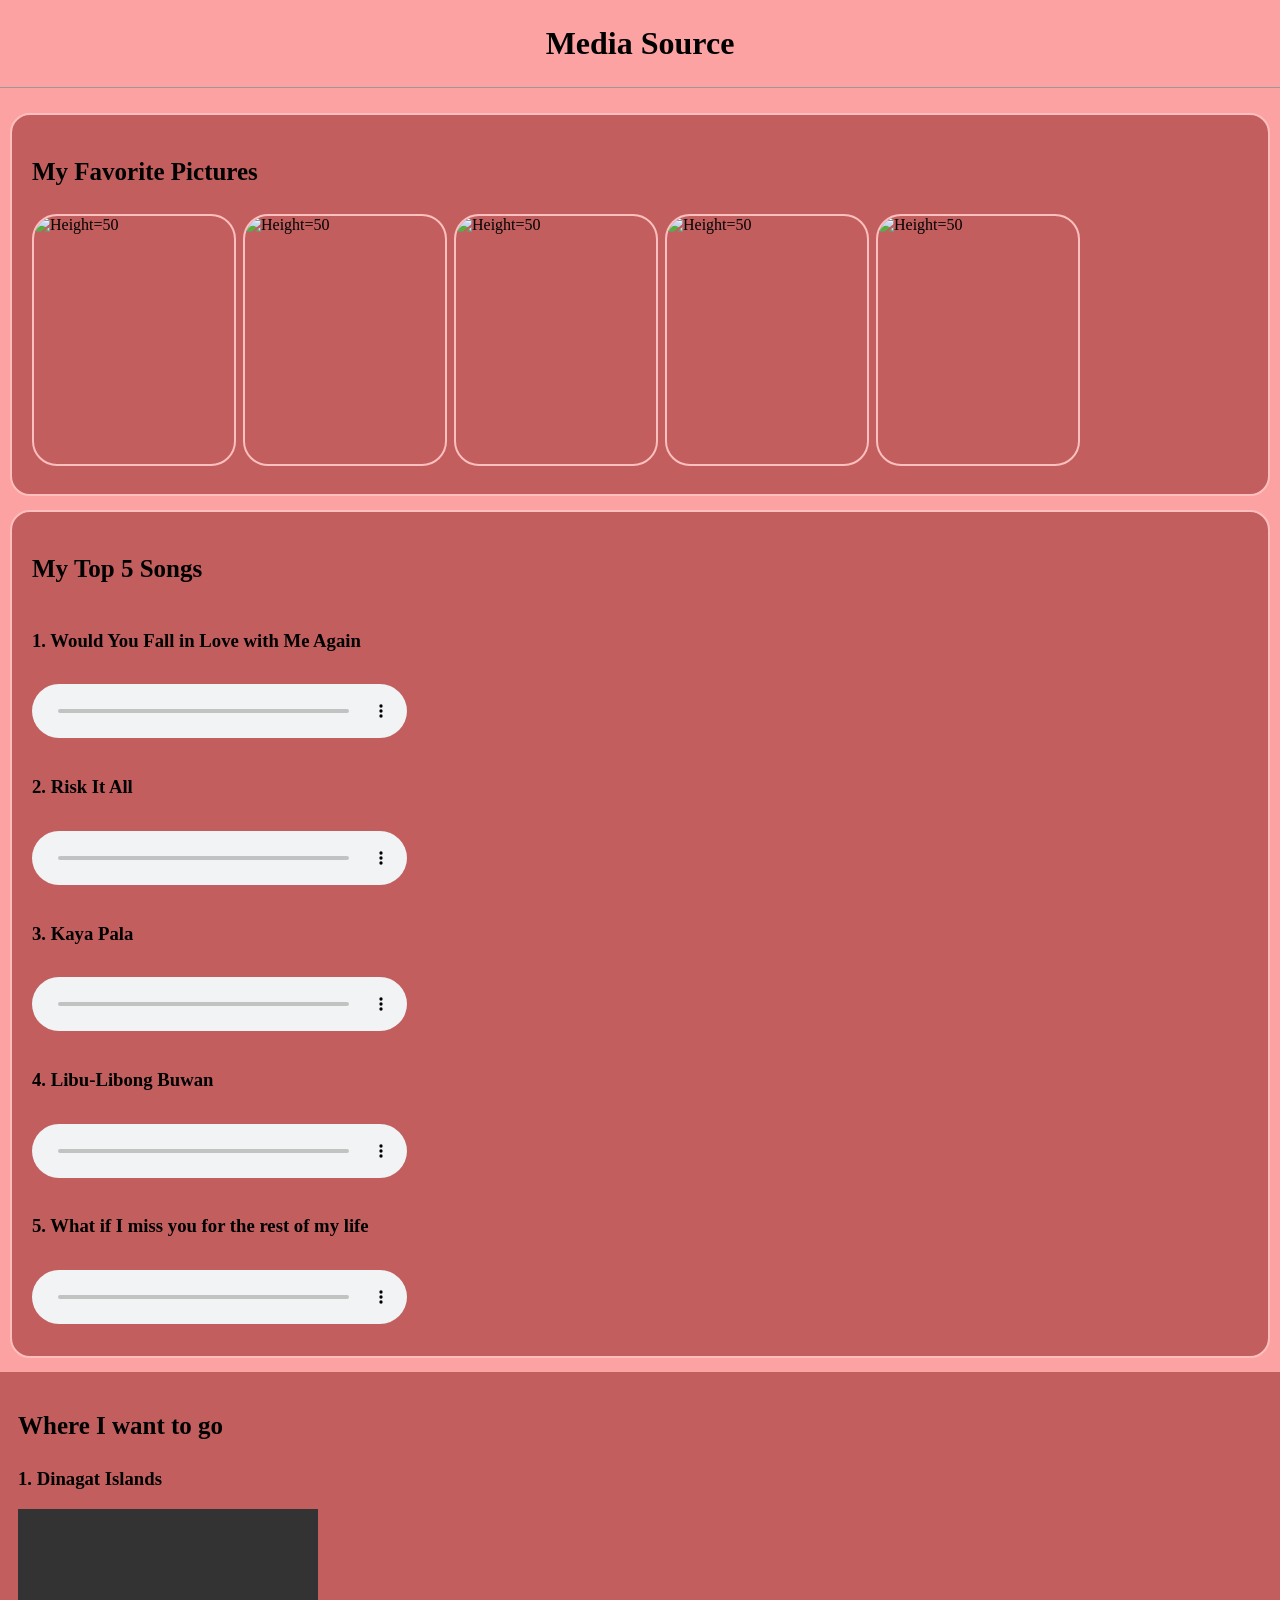
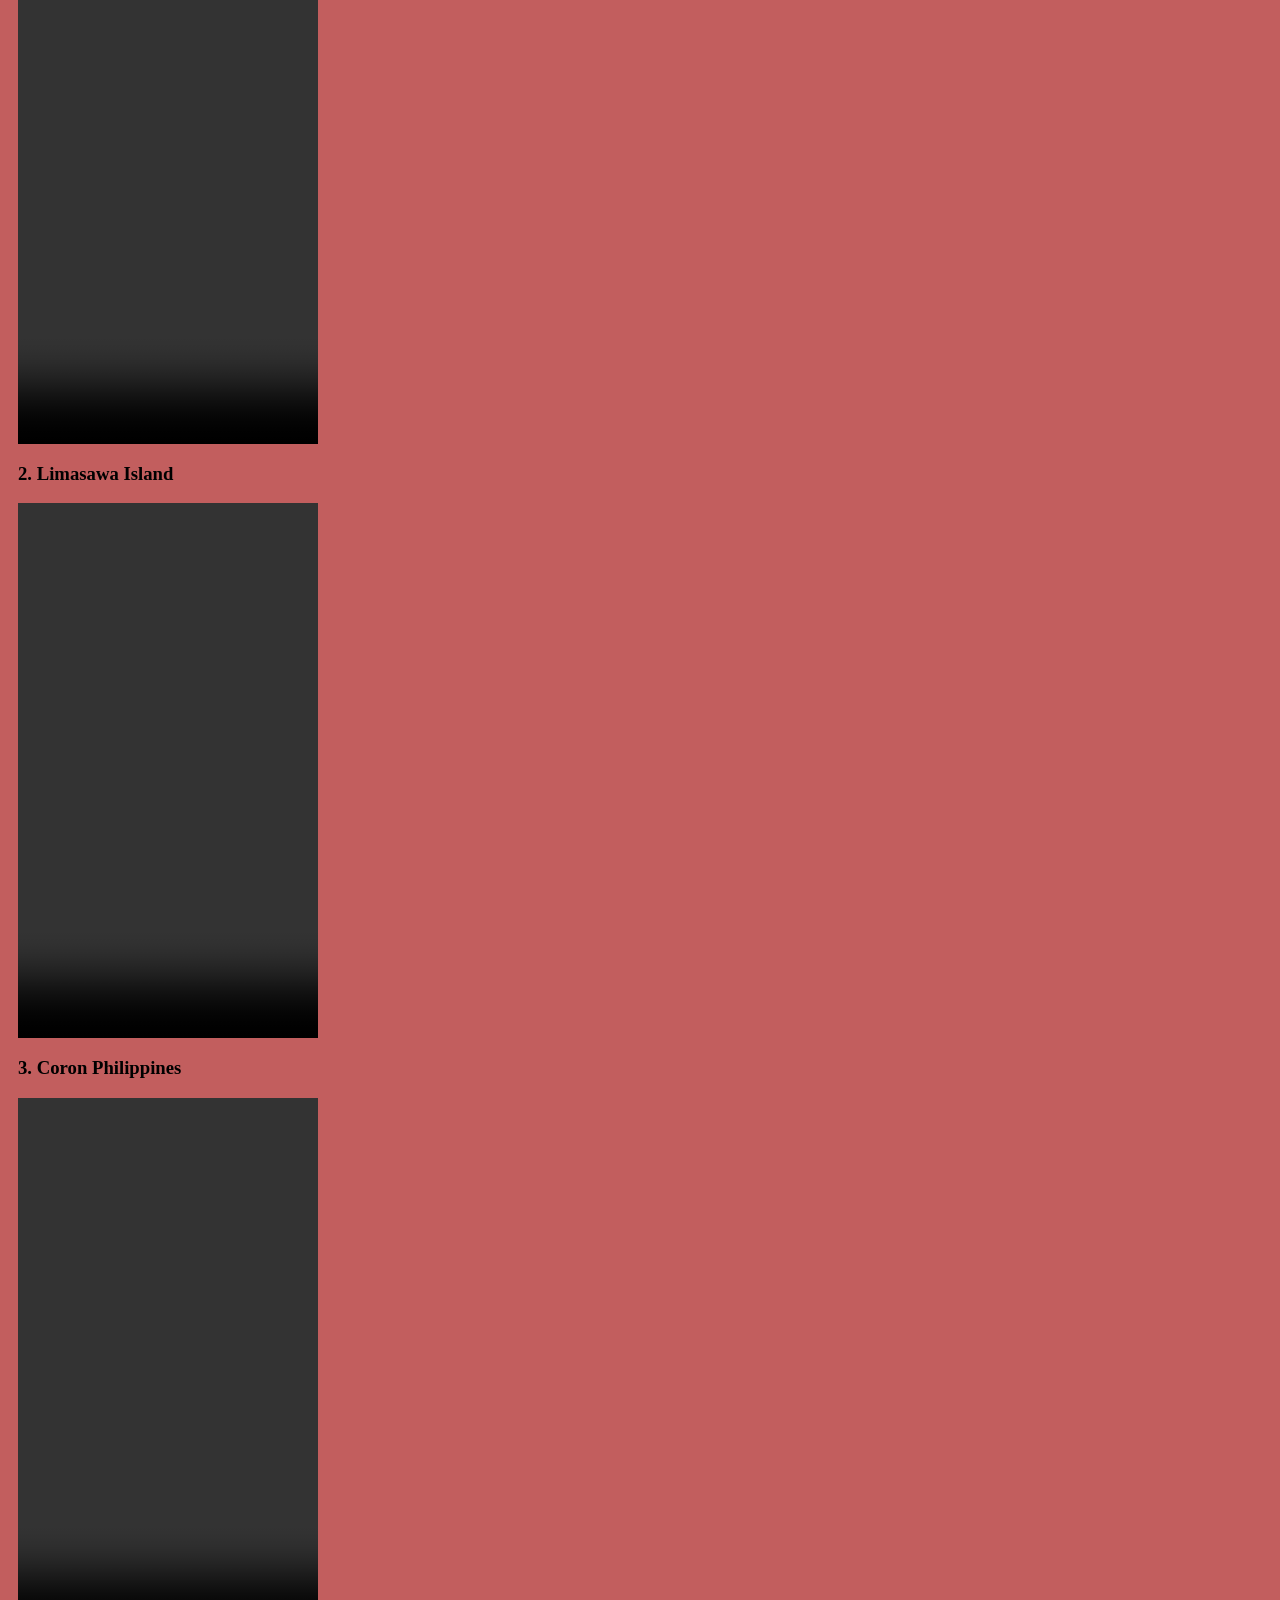
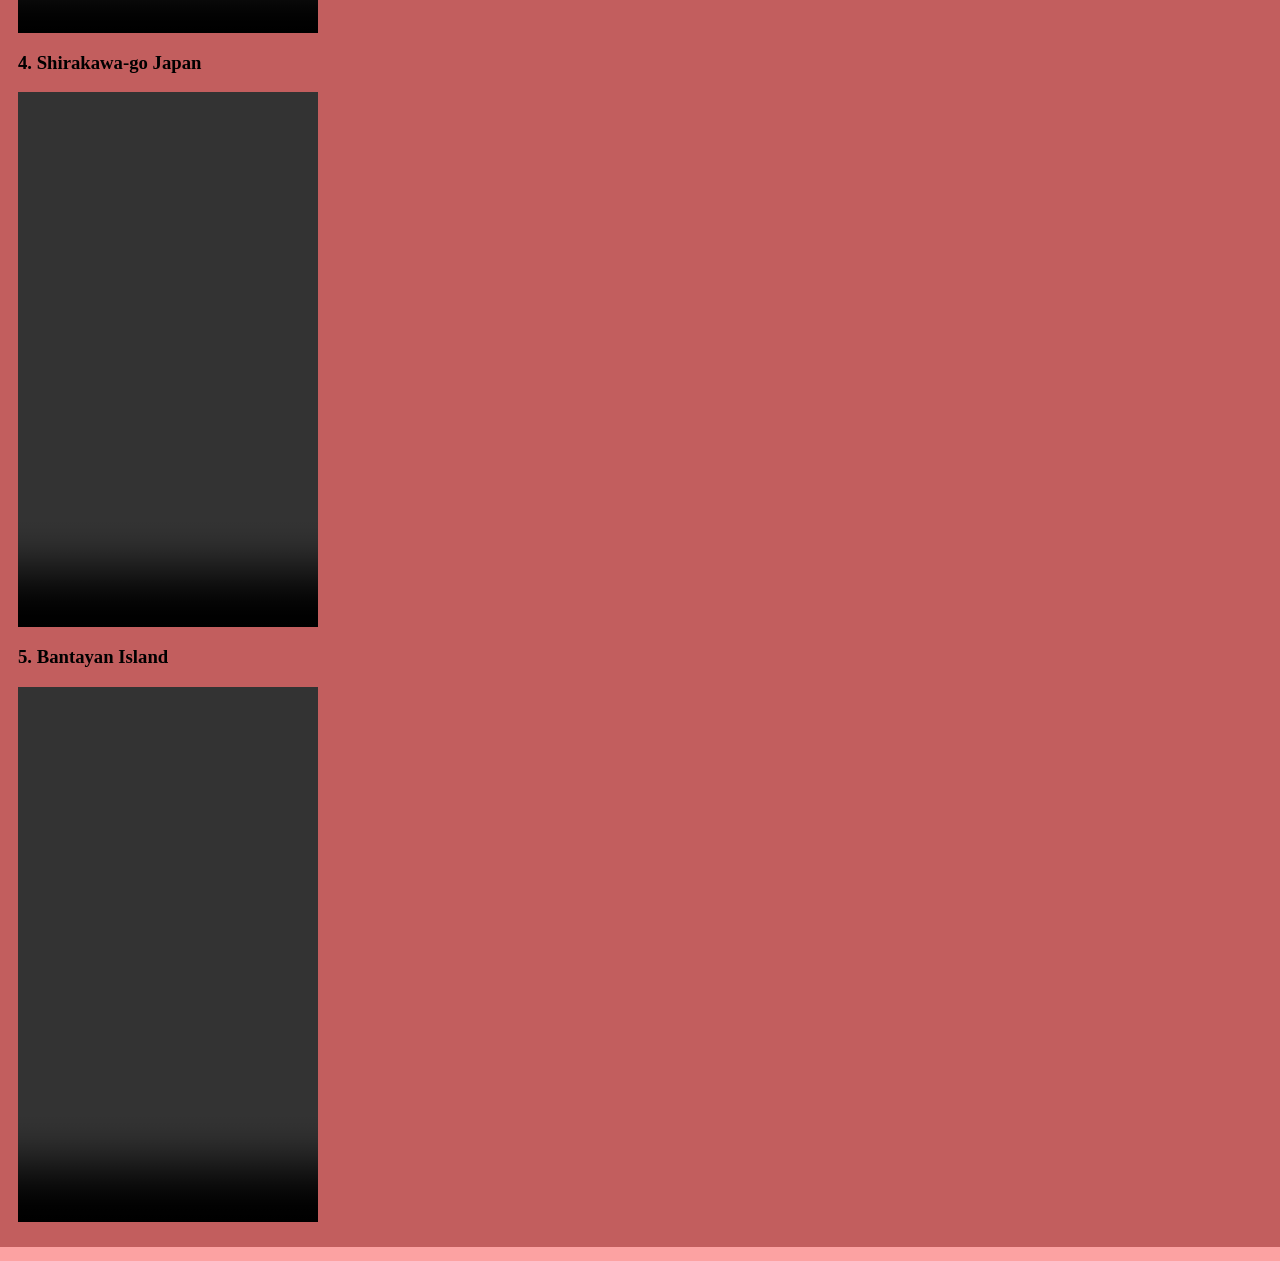
==== index.html @ 8f0f614f "Rename My Multimedia Page.html to index.html" ====
<!DOCTYPE html>
<html lang="en">
<head>
    <meta charset="UTF-8">
    <center> <title>Media Source</title> </center>

    <link rel="stylesheet" href="style.css">
</head>

<body>

    <h1 class="title">Media Source</h1>

    <section class="media-section">

        <h2>My Favorite Pictures</h2>

        <div class="image-container">
            
            <img src="C:\Users\Elaine Ramos\Downloads\51f0a3a8-8f0b-4ab3-994a-75c6105d6024.jpg" alt="Height=50""width=50">
        
            <img src="C:\Users\Elaine Ramos\Downloads\775096578_1374361124134548_5174581767094249412_n.jpg" alt="Height=50""width=50">

            <img src="C:\Users\Elaine Ramos\Downloads\776290792_940793761634690_922127394583043290_n.jpg" alt="Height=50""width=50">

            <img src="C:\Users\Elaine Ramos\Downloads\776290792_1390683733155105_4821018054871795550_n.jpg" alt="Height=50""width=50">

            <img src="C:\Users\Elaine Ramos\Downloads\de2c1279-621c-458f-9356-7307b6fed569.jpg" alt="Height=50""width=50">

        </div>

    </section>

   <section class="media-section">

    <h2>My Top 5 Songs</h2>

    <div class="audio-container">

        <div class="audio-item">
            <h3>1. Would You Fall in Love with Me Again</h3>
            <audio controls>
                <source src="C:\Users\Elaine Ramos\Downloads\Would You Fall in Love with Me Again.mp3" type="audio/mpeg">
            </audio>
        </div>

        <div class="audio-item">
            <h3>2. Risk It All</h3>
            <audio controls>
                <source src="C:\Users\Elaine Ramos\Downloads\Risk It All.mp3" type="audio/mpeg">
            </audio>
        </div>

        <div class="audio-item">
            <h3>3. Kaya Pala</h3>
            <audio controls>
                <source src="C:\Users\Elaine Ramos\Downloads\Patch Quiwa- Kaya Pala (Original Song).mp3" type="audio/mpeg">
            </audio>
        </div>

        <div class="audio-item">
            <h3>4. Libu-Libong Buwan</h3>
            <audio controls>
                <source src="C:\Users\Elaine Ramos\Downloads\Libu-Libong Buwan (Uuwian).mp3" type="audio/mpeg">
            </audio>
        </div>

        <div class="audio-item">
            <h3>5. What if I miss you for the rest of my life</h3>
            <audio controls>
                <source src="C:\Users\Elaine Ramos\Downloads\Janine Berdin - What if I miss you for the rest of my life_ (Live in the Studio).mp3" type="audio/mpeg">
            </audio>
        </div>

    </div>

</section>

   <section class="video-section">

    <h2>Where I want to go</h2>

    <div class="video-container">

        <div class="video-item">
            <h3>1. Dinagat Islands</h3>
            <video controls>
                <source src="C:\Users\Elaine Ramos\Downloads\snaptik_7490013989456317703_v3.mp4" type="video/mp4">
            </video>
        </div>

        <div class="video-item">
            <h3>2. Limasawa Island</h3>
            <video controls>
                <source src="C:\Users\Elaine Ramos\Downloads\snaptik_7626012991481416968_v3.mp4" type="video/mp4">
            </video>
        </div>

        <div class="video-item">
            <h3>3. Coron Philippines</h3>
            <video controls>
                <source src="C:\Users\Elaine Ramos\Downloads\snaptik_7628036333386173710_v3.mp4" type="video/mp4">
            </video>
        </div>

        <div class="video-item">
            <h3>4. Shirakawa-go Japan</h3>
            <video controls>
                <source src="C:\Users\Elaine Ramos\Downloads\snaptik_7654979976164347144_v3.mp4" type="video/mp4">
            </video>
        </div>

        <div class="video-item">
            <h3>5. Bantayan Island</h3>
            <video controls>
                <source src="C:\Users\Elaine Ramos\Downloads\japan 2.mp4" type="video/mp4">
            </video>
        </div>

    </div>

</section>

</body>
</html>
---- style.css ----
* {
    box-sizing: border-box;
}

body {
    margin: 0;
    padding: 0;
    background-color: #fca2a2;
    font-family: Georgia, "Times New Roman", serif;
}




.title {
    text-align: center;
    font-size: 32px;
    margin: 25px 0;
    padding-bottom: 25px;
    border-bottom: 1px solid #999;
}




.media-section {
    margin: 14px 10px;
    padding: 28px 20px;
    background-color: #c25e5e;
    border: 2px solid #ffbfbf;
    border-radius: 20px;
}

.media-section h2,
.video-section h2 {
    margin: 15px 0 28px 0;
    font-size: 25px;
}




.image-container {
    display: flex;
    gap: 7px;
    align-items: center;
    flex-wrap: wrap;
}

.image-container img {
    width: 204px;
    height: 252px;

    object-fit: cover;

    border: 2px solid #ffbfbf;
    border-radius: 25px;

    display: block;
}




.audio-container {
    display: flex;
    flex-direction: column;
    gap: 15px;
}

.audio-container audio {
    width: 375px;
    height: 68px;
}




.video-section {
    margin: 14px 0;
    padding: 25px 18px;
    background-color: #c25e5e;

    min-height: 600px;
}

.video-section video {
    width: 300px;
    height: 535px;

    object-fit: cover;

    display: block;
}



@media screen and (max-width: 1100px) {

    .image-container {
        justify-content: flex-start;
    }

    .image-container img {
        width: 190px;
        height: 240px;
    }
}


@media screen and (max-width: 700px) {

    .title {
        font-size: 26px;
    }

    .media-section {
        padding: 20px 15px;
    }

    .image-container {
        justify-content: center;
    }

    .image-container img {
        width: 180px;
        height: 225px;
    }

    .audio-container {
        align-items: center;
    }

    .audio-container audio {
        width: 100%;
        max-width: 375px;
    }

    .video-section video {
        width: 100%;
        max-width: 300px;
        height: auto;
    }
}
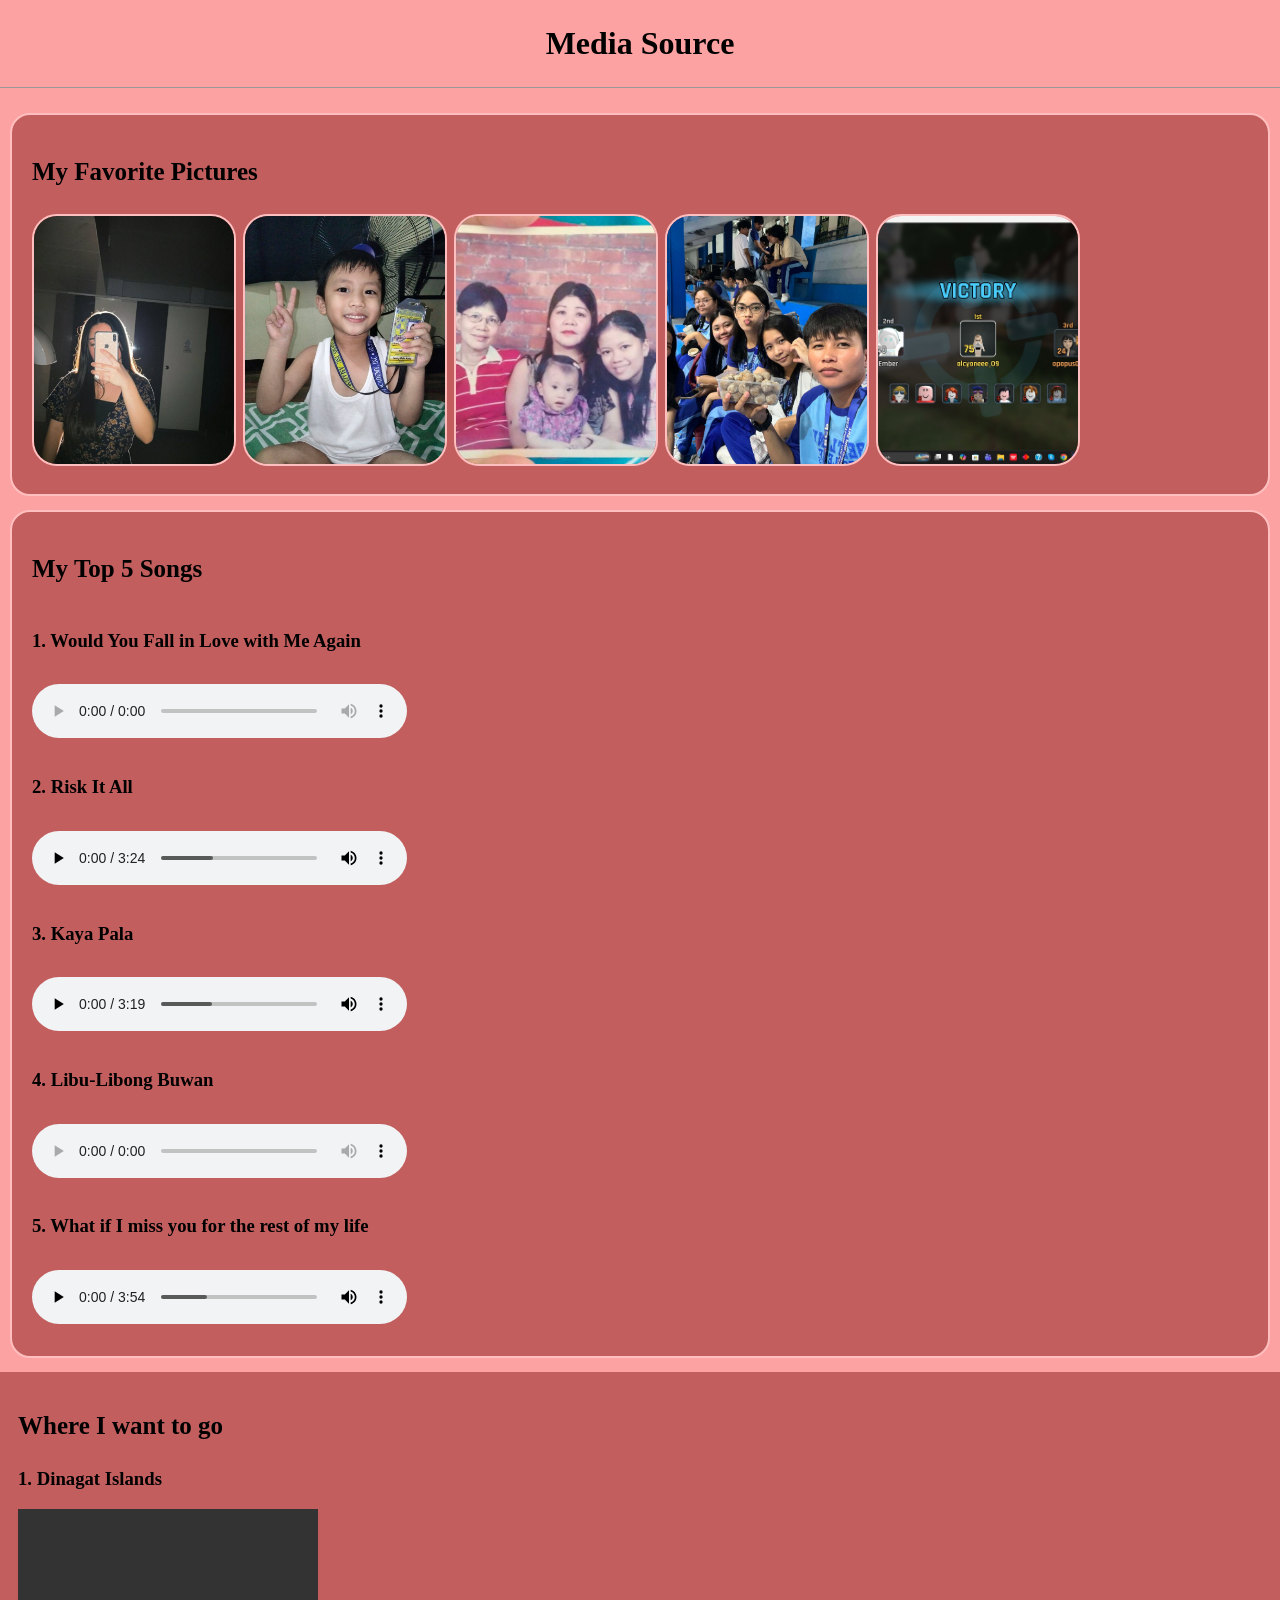
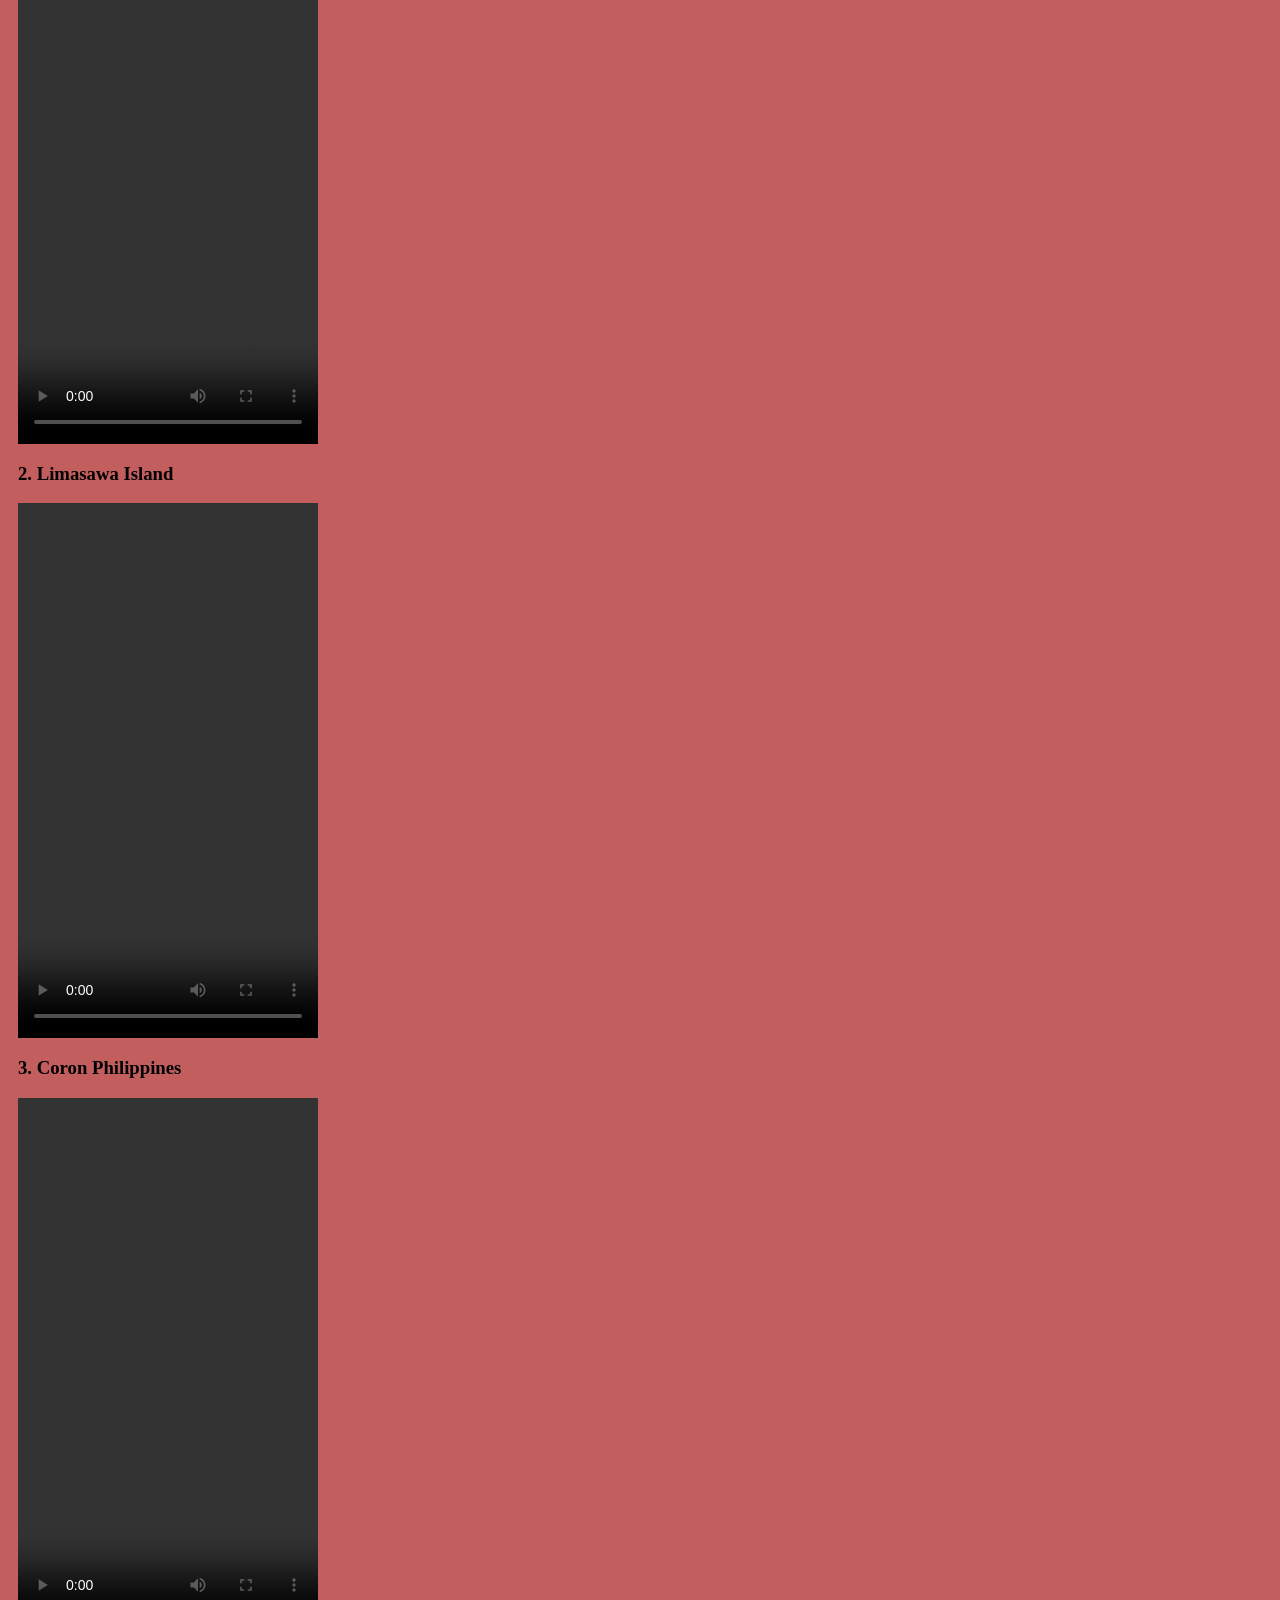
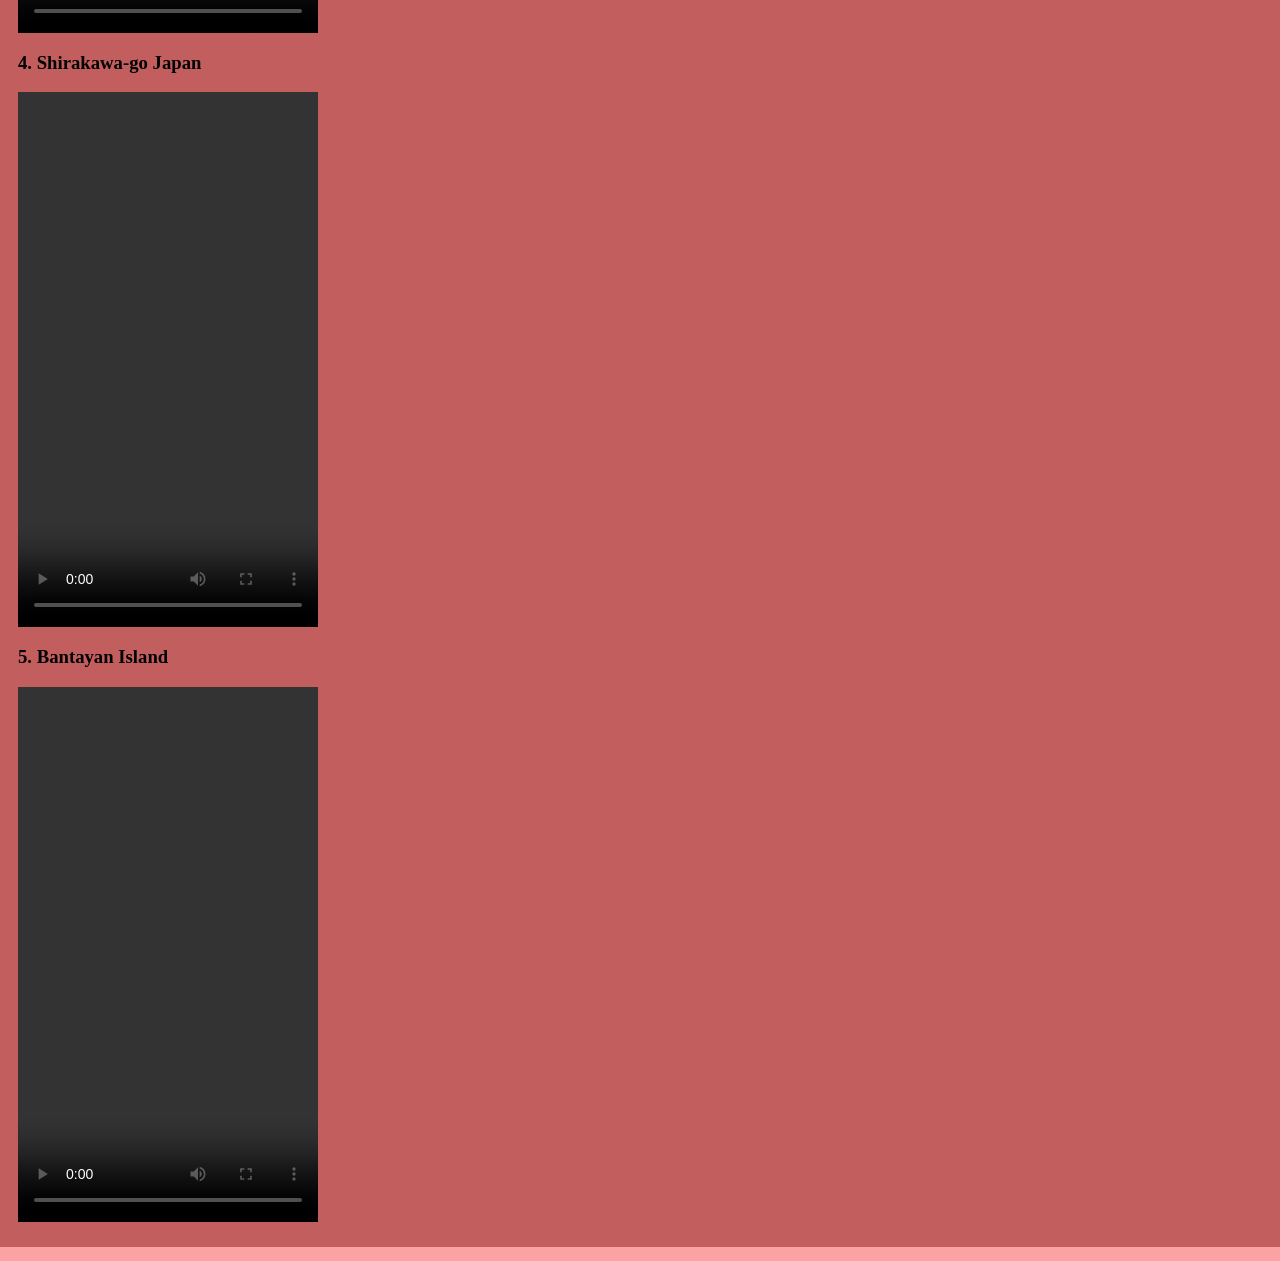
==== commit dcec2c27: "Update index.html" ====
--- a/index.html
+++ b/index.html
@@ -17,15 +17,15 @@
 
         <div class="image-container">
             
-            <img src="C:\Users\Elaine Ramos\Downloads\51f0a3a8-8f0b-4ab3-994a-75c6105d6024.jpg" alt="Height=50""width=50">
+            <img src="51f0a3a8-8f0b-4ab3-994a-75c6105d6024.jpg" alt="Height=50""width=50">
         
-            <img src="C:\Users\Elaine Ramos\Downloads\775096578_1374361124134548_5174581767094249412_n.jpg" alt="Height=50""width=50">
+            <img src="775096578_1374361124134548_5174581767094249412_n.jpg" alt="Height=50""width=50">
 
-            <img src="C:\Users\Elaine Ramos\Downloads\776290792_940793761634690_922127394583043290_n.jpg" alt="Height=50""width=50">
+            <img src="776290792_940793761634690_922127394583043290_n.jpg" alt="Height=50""width=50">
 
-            <img src="C:\Users\Elaine Ramos\Downloads\776290792_1390683733155105_4821018054871795550_n.jpg" alt="Height=50""width=50">
+            <img src="776290792_1390683733155105_4821018054871795550_n.jpg" alt="Height=50""width=50">
 
-            <img src="C:\Users\Elaine Ramos\Downloads\de2c1279-621c-458f-9356-7307b6fed569.jpg" alt="Height=50""width=50">
+            <img src="de2c1279-621c-458f-9356-7307b6fed569.jpg" alt="Height=50""width=50">
 
         </div>
 
@@ -40,35 +40,35 @@
         <div class="audio-item">
             <h3>1. Would You Fall in Love with Me Again</h3>
             <audio controls>
-                <source src="C:\Users\Elaine Ramos\Downloads\Would You Fall in Love with Me Again.mp3" type="audio/mpeg">
+                <source src="Would You Fall in Love with Me Again.mp3" type="audio/mpeg">
             </audio>
         </div>
 
         <div class="audio-item">
             <h3>2. Risk It All</h3>
             <audio controls>
-                <source src="C:\Users\Elaine Ramos\Downloads\Risk It All.mp3" type="audio/mpeg">
+                <source src="Risk It All.mp3" type="audio/mpeg">
             </audio>
         </div>
 
         <div class="audio-item">
             <h3>3. Kaya Pala</h3>
             <audio controls>
-                <source src="C:\Users\Elaine Ramos\Downloads\Patch Quiwa- Kaya Pala (Original Song).mp3" type="audio/mpeg">
+                <source src="Patch Quiwa- Kaya Pala (Original Song).mp3" type="audio/mpeg">
             </audio>
         </div>
 
         <div class="audio-item">
             <h3>4. Libu-Libong Buwan</h3>
             <audio controls>
-                <source src="C:\Users\Elaine Ramos\Downloads\Libu-Libong Buwan (Uuwian).mp3" type="audio/mpeg">
+                <source src="Libu-Libong Buwan (Uuwian).mp3" type="audio/mpeg">
             </audio>
         </div>
 
         <div class="audio-item">
             <h3>5. What if I miss you for the rest of my life</h3>
             <audio controls>
-                <source src="C:\Users\Elaine Ramos\Downloads\Janine Berdin - What if I miss you for the rest of my life_ (Live in the Studio).mp3" type="audio/mpeg">
+                <source src="Janine Berdin - What if I miss you for the rest of my life_ (Live in the Studio).mp3" type="audio/mpeg">
             </audio>
         </div>
 
@@ -85,35 +85,35 @@
         <div class="video-item">
             <h3>1. Dinagat Islands</h3>
             <video controls>
-                <source src="C:\Users\Elaine Ramos\Downloads\snaptik_7490013989456317703_v3.mp4" type="video/mp4">
+                <source src="snaptik_7490013989456317703_v3.mp4" type="video/mp4">
             </video>
         </div>
 
         <div class="video-item">
             <h3>2. Limasawa Island</h3>
             <video controls>
-                <source src="C:\Users\Elaine Ramos\Downloads\snaptik_7626012991481416968_v3.mp4" type="video/mp4">
+                <source src="snaptik_7626012991481416968_v3.mp4" type="video/mp4">
             </video>
         </div>
 
         <div class="video-item">
             <h3>3. Coron Philippines</h3>
             <video controls>
-                <source src="C:\Users\Elaine Ramos\Downloads\snaptik_7628036333386173710_v3.mp4" type="video/mp4">
+                <source src="snaptik_7628036333386173710_v3.mp4" type="video/mp4">
             </video>
         </div>
 
         <div class="video-item">
             <h3>4. Shirakawa-go Japan</h3>
             <video controls>
-                <source src="C:\Users\Elaine Ramos\Downloads\snaptik_7654979976164347144_v3.mp4" type="video/mp4">
+                <source src="snaptik_7654979976164347144_v3.mp4" type="video/mp4">
             </video>
         </div>
 
         <div class="video-item">
             <h3>5. Bantayan Island</h3>
             <video controls>
-                <source src="C:\Users\Elaine Ramos\Downloads\japan 2.mp4" type="video/mp4">
+                <source src="japan 2.mp4" type="video/mp4">
             </video>
         </div>
 
